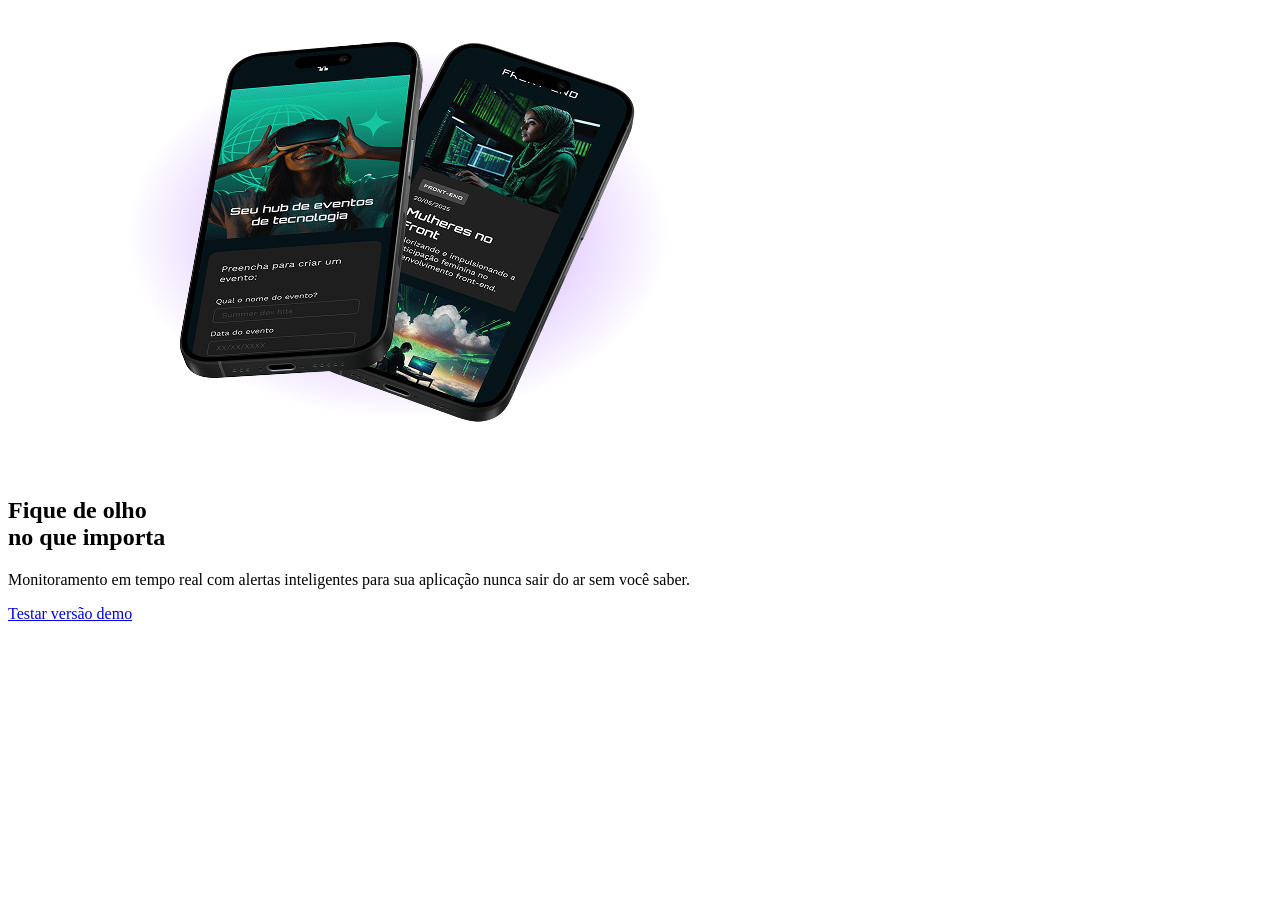
==== index.html @ 19c85034 "Move index.html para a raiz do projeto e remove arquivo duplicado em img/" ====
<!DOCTYPE html>
<html lang="pt-br">
<head>
    <link rel="stylesheet" href="Css/style.css">
    <meta charset="UTF-8">
    <meta name="viewport" content="width=device-width, initial-scale=1.0">
    <link rel="icon" href="img/favicon-techboard-preto.svg" type="image/svg+xml">

     
    
    <link rel="stylesheet" href="css/style.css">



    <title>Techboard</title>
    <style>
        
    </style>
</head>

<body>

<header>
     <img src="img/celulares-sobrepostos-desktop.png" alt="">

</header>
<main>
    <section>
        <h1><span>Fique de olho</span><br> no que importa</h1>
        <p>Monitoramento em tempo real com alertas inteligentes para sua aplicação nunca sair do ar sem você saber.</p>
        <a href="#">Testar versão demo</a>
        <img src="celulares-sobrepostos-desktop.png" alt="">
    </section>
</main>

</body>
</html>
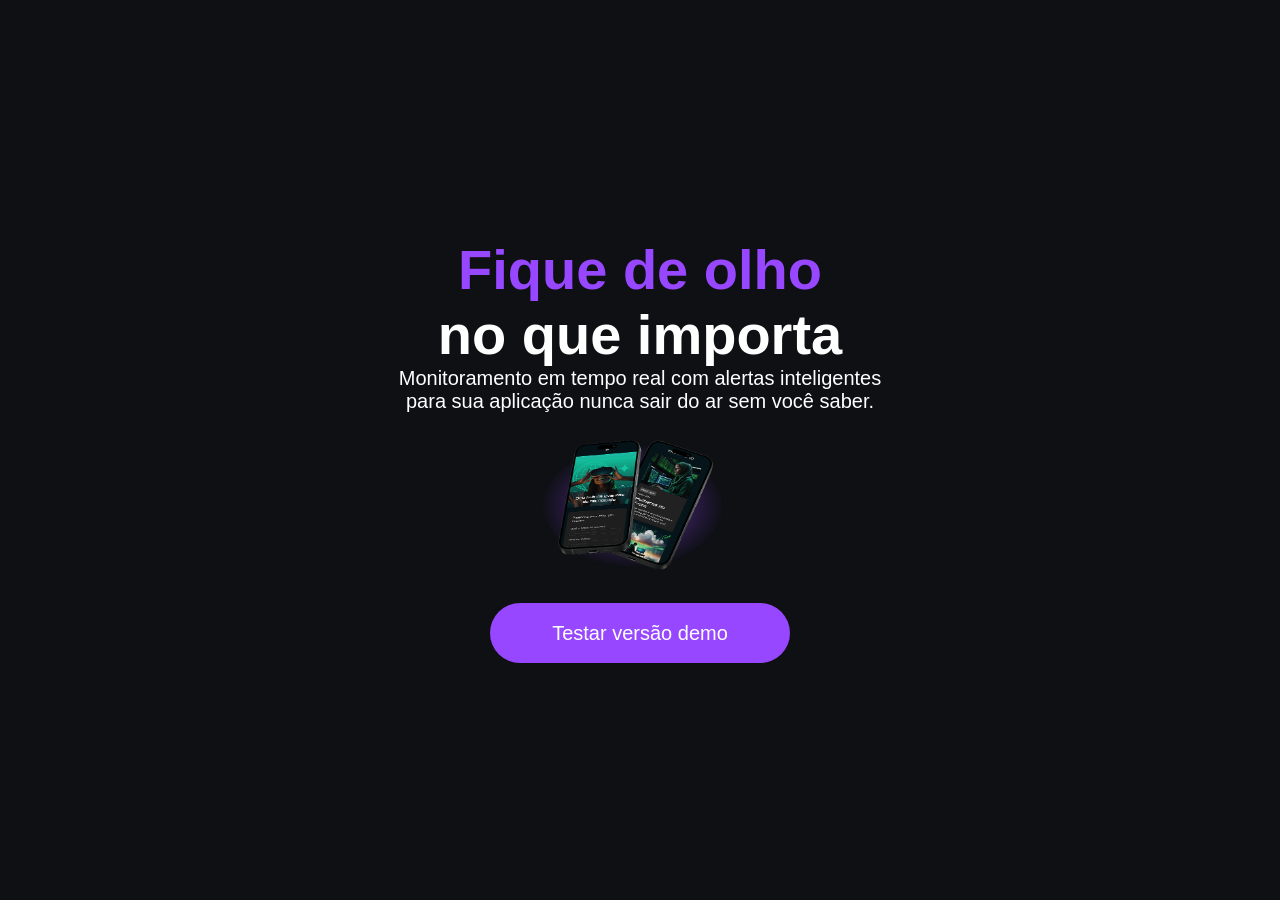
==== commit d5be37d4: "Cria sessão de dados pessoais" ====
--- a/index.html
+++ b/index.html
@@ -5,32 +5,27 @@
     <meta charset="UTF-8">
     <meta name="viewport" content="width=device-width, initial-scale=1.0">
     <link rel="icon" href="img/favicon-techboard-preto.svg" type="image/svg+xml">
-
-     
-    
-    <link rel="stylesheet" href="css/style.css">
-
-
-
     <title>Techboard</title>
-    <style>
-        
-    </style>
 </head>
 
 <body>
 
 <header>
-     <img src="img/celulares-sobrepostos-desktop.png" alt="">
-
-</header>
-<main>
+    
     <section>
         <h1><span>Fique de olho</span><br> no que importa</h1>
         <p>Monitoramento em tempo real com alertas inteligentes para sua aplicação nunca sair do ar sem você saber.</p>
-        <a href="#">Testar versão demo</a>
-        <img src="celulares-sobrepostos-desktop.png" alt="">
     </section>
+
+    <img src="img/celulares-sobrepostos-desktop.png" alt="">
+
+    <a href="#">Testar versão demo</a>
+</header>
+
+    
+
+<main>
+    
 </main>
 
 </body>
--- a/Css/style.css
+++ b/Css/style.css
@@ -0,0 +1,87 @@
+/* Reset global */
+* {
+    margin: 0;
+    padding: 0;
+    box-sizing: border-box;
+}
+
+/* Estilo Desktop */
+body {
+    background-color: #0E1014;
+    color: #FFFFFF;
+    font-family: 'Poppins', sans-serif;
+}
+
+header {
+    display: flex;
+    flex-direction: column;
+    align-items: center;
+    justify-content: center;
+    padding: 40px 80px;
+    gap: 16px;
+    min-height: 100vh;
+    text-align: center;
+}
+
+h1 {
+    font-size: 56px;
+    font-family: 'Unbounded', sans-serif;
+    text-align: center;
+}
+
+h1 span {
+    color: #9747FF;
+}
+
+p {
+    font-size: 20px;
+    max-width: 500px;
+    text-align: center;
+}
+
+header > img {
+    max-width: 280px;
+    width: 100%;
+    height: auto;
+}
+
+a {
+    color: #FFFFFF;
+    font-size: 20px;
+    text-decoration: none;
+    background-color: #9747FF;
+    width: 300px;
+    height: 60px;
+    display: block;
+    text-align: center;
+    line-height: 60px;
+    border-radius: 36px;
+    margin: 0 auto;
+}
+
+a:hover {
+    background-color: #8233E8;
+}
+
+/* Responsivo mobile */
+@media (max-width: 375px) {
+    header {
+        padding: 20px;
+    }
+
+    header > img {
+        margin: 32px 0 0 16px;
+    }
+
+    h1 {
+        font-size: 40px;
+    }
+
+    p {
+        font-size: 18px;
+    }
+
+    a {
+        width: 260px;
+    }
+}
